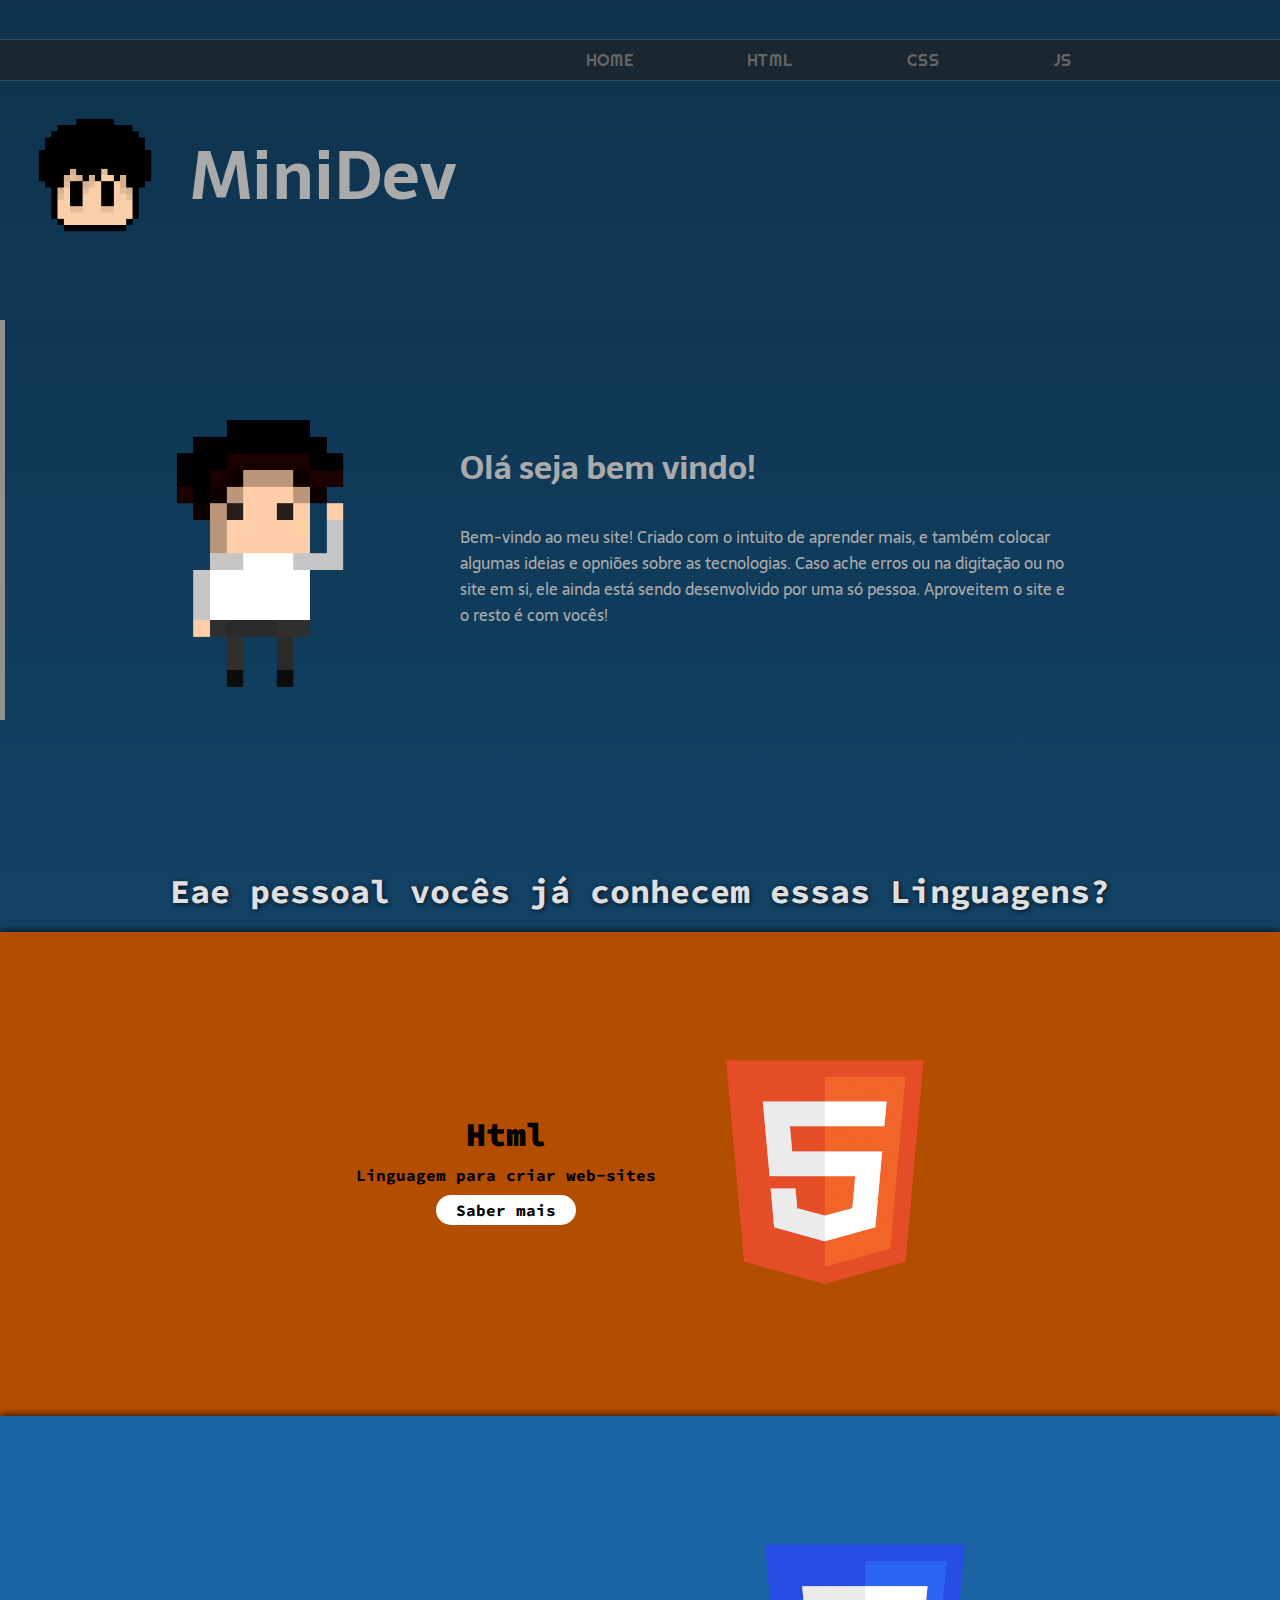
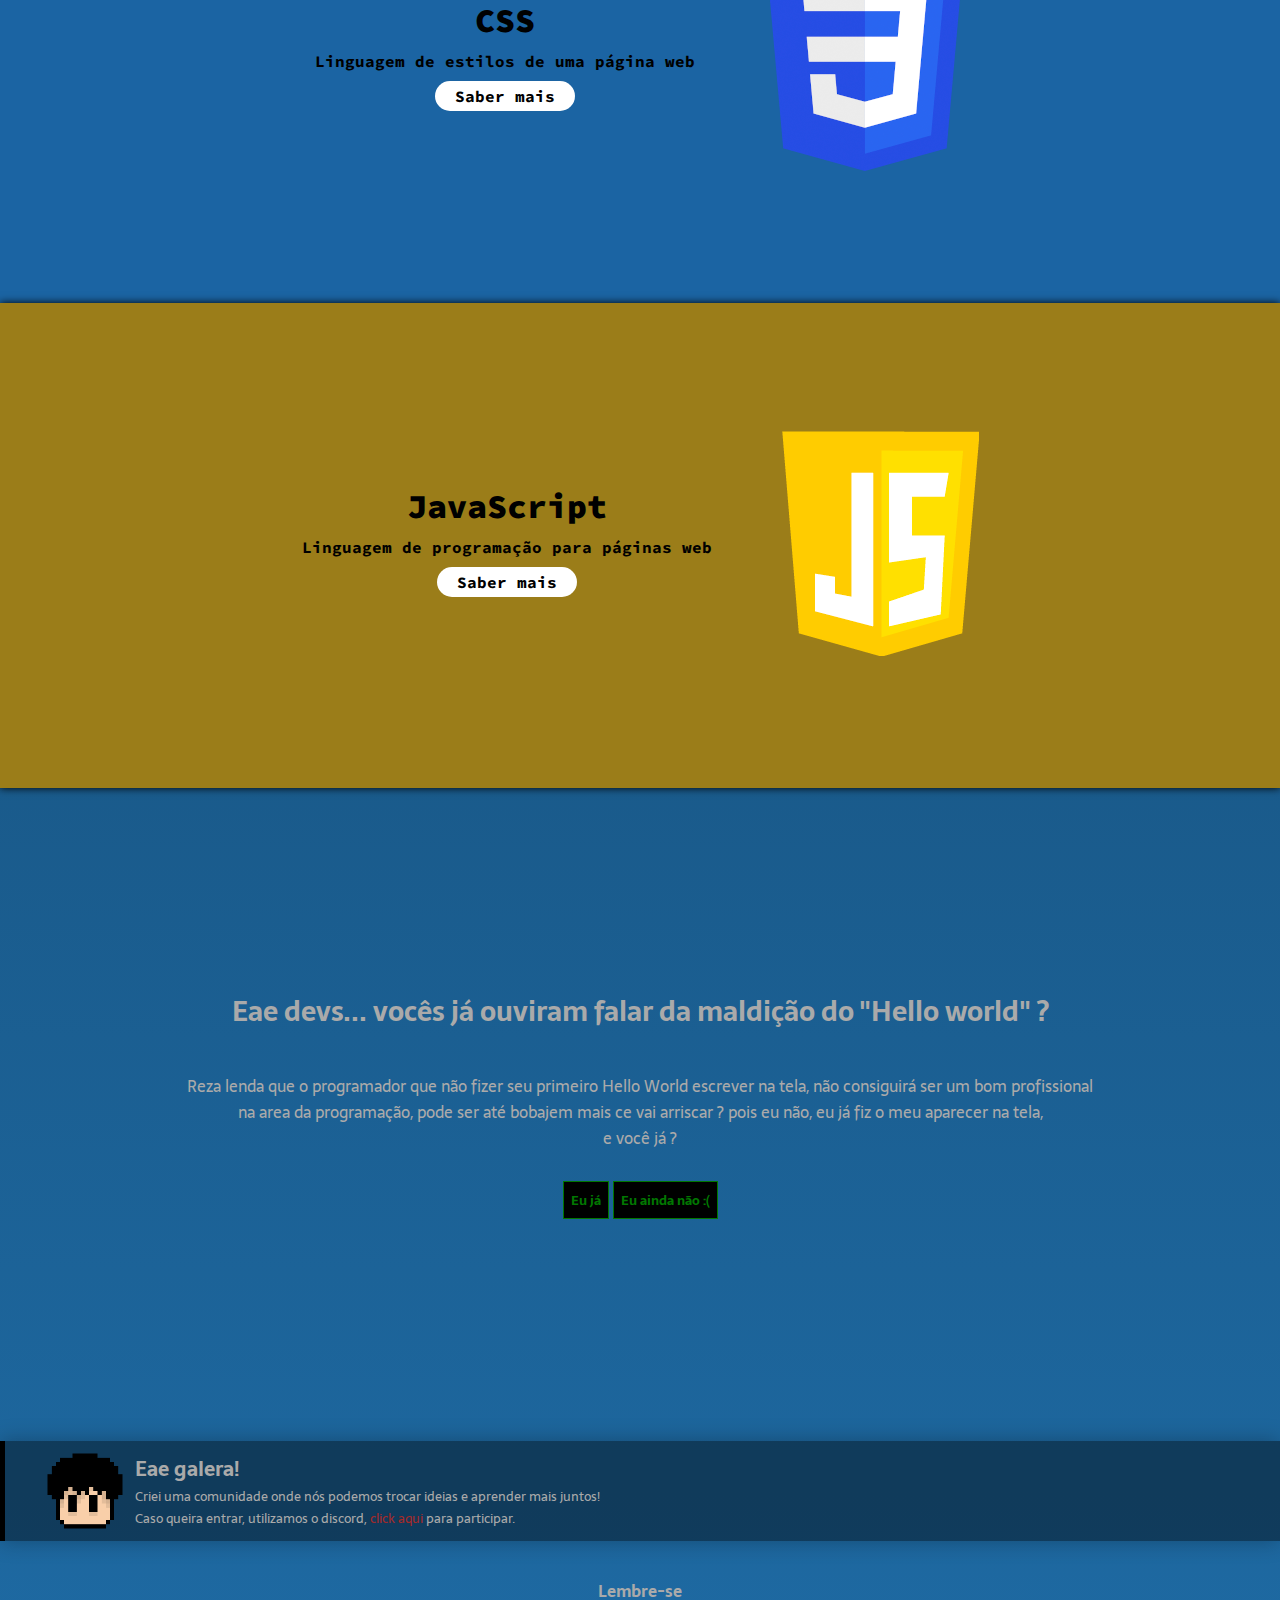
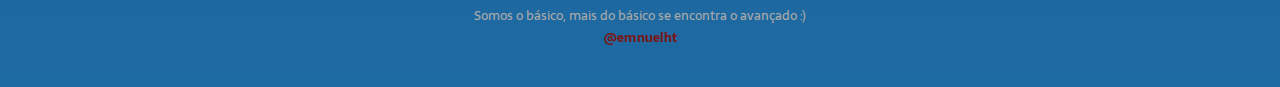
==== index.html @ 1f31f933 "commit inicial" ====
<!DOCTYPE html>
<html lang="pt-br">
<head>
    <meta charset="UTF-8">
    <meta name="viewport" content="width=device-width, initial-scale=1.0">
    <meta name="description" content="Um site especialmente para você amigo(a) iniciante nesse rumo da tecnologia!">
    <link rel="shortcup icon" href="./img/esqueleto.png" type="imagem/x-icon">
    <link rel="stylesheet" href="./css/estilo.css">
    <title>MiniDev - Home</title>
</head>
<body>
        <header>
            <nav>
                <a href="#">HOME</a>
                <a href="#">HTML</a>
                <a href="#">CSS</a>
                <a href="#">JS</a>
            </nav>
        </header>
    
        <main>
            <div class="main">
                <img id="logo" src="./img/cabeça.png" alt="logo">
                <p id="minidev">MiniDev</p>
            </div>

            <div class="main-glob">
                <div class="main-welcome">
                    <img id="img-info01" src="./img/aperti.png" alt="">

                <div class="welcome-text">
                <h1>Olá seja bem vindo!</h1>
                <p>Bem-vindo ao meu site! Criado com o intuito de aprender mais, e também colocar algumas ideias e opniões
                    sobre as tecnologias. Caso ache erros ou na digitação ou no site em si, ele
                    ainda está sendo desenvolvido por uma só pessoa. Aproveitem o site e o resto é com vocês!</p>
                </div>
                </div>
            </div>

            <div class="linguage">
                <div id="linguage-top">
                    <p>Eae pessoal vocês já conhecem essas Linguagens?</p>
                </div>
                <div class="linguage-box">
                    <div class="html">
                        <div id="html-text" class="txt">
                            <p class="txt-titulo"><strong>Html</strong></p>
                            <p>Linguagem para criar web-sites</p>
                            <a href="#">Saber mais</a>
                        </div>
                        <div id="html-img" class="lag-img">
                            <img src="./img/logo-html.png" alt="logo do html">
                        </div>
                    </div>
    
                    <div class="css">
                        <div id="css-text" class="txt">
                            <p class="txt-titulo"><strong>CSS</strong></p>
                            <p>Linguagem de estilos de uma página web</p>
                            <a href="#">Saber mais</a>
                        </div>
    
                        <div id="css-img" class="lag-img">
                            <img src="./img/logo-css.png" alt="logo do css">
                        </div>
                    </div>
    
                    <div class="js">
                        <div id="js-text" class="txt">
                            <p class="txt-titulo"><strong>JavaScript</strong></p>
                            <p>Linguagem de programação para páginas web</p>
                            <a href="#">Saber mais</a>
                        </div>
    
                        <div id="js-img" class="lag-img">
                            <img src="./img/logo-js.png" alt="logo do javaScript">
                        </div>
                    </div>
                </div>
            </div>

            <div class="main-hello">
                <p id="linha"></p>
                <p id="pri"><strong>Eae devs... vocês já ouviram falar da maldição do "Hello world" ?</strong></p>
                <p>
                    Reza lenda que o programador que não fizer seu primeiro Hello World escrever na tela, não consiguirá ser um bom profissional
                    <br> na area da programação, pode ser até bobajem mais ce vai arriscar ? pois eu não, eu já fiz o meu aparecer na tela, <br>
                    e você já ?
                </p>
    
                <div class="hello-action">
                    <div class="hello-action-buttons">
                        <button class="but-son" onclick="aparecerJ()" ondblclick="sumirJ()">Eu já</button>
                        <button class="but-son" onclick="aparecerN()" ondblclick="sumirN()">Eu ainda não :(</button>
                    </div>
    
                    <p id="ja">
                        Uffaa que bom que você já se livrou
                    </p>
                    <div id="ainda_nao">
                        <p>Que tal se livra dessa maldição agora!<br>Digite "Hello world!" ou "Olá mundo!" para se livrar
                            da maldição.</p>
    
                        <textarea id="element" cols="50" rows="5"></textarea><br>
    
                        <button class="but-son" onclick="mostra()">alert()</button> <button id="but-t" class="but-son" onclick="con()">console.log()</button>
    
                        <div id="mostre">
                            <p id="alet">AAAEEEE você se livrou da maldição</p>
                            <p id="consu">AAAEEEE você se livrou da maldição! <br>
                            caso não saiba onde fica o console <a target="_blank" style="color: brown;" href="./console.html">click aqui</a></p>
                        </div>
                    </div>
                </div>
            </div>
        </main>
    
        <section>
            <div class="info-discord">
               <img src="./img/cabeça.png" alt="">

               <div class="info-by-discord">
                <h2>Eae galera!</h2>
                <p>
                    Criei uma comunidade onde nós podemos trocar ideias e aprender mais juntos!
                    <br>Caso queira entrar, utilizamos o discord, <a href="#" style="color: brown;" onclick="alert('Em manutenção!')">click aqui</a> para participar.
                </p>
               </div>
            </div>
        </section>
    
        <footer>
            <h3>Lembre-se</h3>
            Somos o básico, mais do básico
            se encontra o avançado :)
            <p>
                <a target="_blank" style="color: rgb(121, 23, 23); font-weight: bold;" href="https://www.instagram.com/emnuelht/?hl=pt-br">@emnuelht</a>
            </p>
        </footer>
<script src="cod.js"></script>
</body>
</html>
---- css/estilo.css ----
@import url('https://fonts.googleapis.com/css2?family=Righteous&family=Sarala&display=swap');
        @import url('https://fonts.googleapis.com/css2?family=Hubballi&display=swap');
        @import url('https://fonts.googleapis.com/css2?family=Source+Code+Pro:ital,wght@1,300&display=swap');
        
        * {
            margin: 0;
            padding: 0;
            text-decoration: none;
        }
        body {
            background: linear-gradient(0deg, rgb(30, 106, 163) 0%, rgba(0,0,0,1) 190%) no-repeat;
        }

        header {
            display: flex;
            align-items: center;
            justify-content: right;
            background-color: rgba(32, 33, 34, 0.678);
            height: 40px;
            margin-top: 40px;
            box-shadow: 0px 0px 0.9px white;
        }

        header nav {
            margin-right: 10%;
        } 

        header a {
            font-family: 'Righteous', cursive;
            margin-right: 50px;
            padding: 12px 30px;
            color: rgb(100, 100, 100);
        }

        header a:hover{
            background-color: rgba(38, 74, 89, 0.255);
            color: rgb(0, 189, 0);
        }

        main .main {
            font-family: 'Sarala', sans-serif;
            font-weight: 900;
            display: flex;
            align-items: center;
            color: rgb(170, 170, 170);
        }

        main .main #minidev {
            font-size: 50pt;
        }

        main .main #logo {
            height: 150px;
            margin: 20px;
        }

        main #img-info01{
            height: 400px;
            margin-left: 5px;
        }

        main .main-glob {
            background-color: rgba(0, 0, 0, 0.015);
            border-left: 5px solid rgb(145, 145, 145);
        }

        main .main-welcome {
            display: flex;
            align-items: center;
            width: 80%;
            margin: 50px;
            margin-bottom: 150px;
        }

        main .welcome-text h1{
            margin: 30px 0;
        }

        main .welcome-text {
            font-family: 'Sarala', sans-serif;
            color: rgb(170, 170, 170);
        }

        main .welcome-text a {
            color: rgb(61, 4, 4);
            background-color: rgba(48, 48, 48, 0.603);
            padding: -10px;
            border-radius: 5px;
        }

        main .main-hello {
            font-family: 'Sarala', sans-serif;
            color: rgb(170, 170, 170);
            width: 75%;
            margin: auto;
            text-align: center;
            /* background-color: rgba(2, 2, 2, 0.671); */
            /* border-radius: 10px; */
            /* box-shadow: 5px 5px 15px black; */
        }

        main .main-hello #pri {
            font-size: 20pt;
            padding: 10px;
            margin-bottom: 30px;
        }

        main .main-hello .hello-action {
            padding: 20px;
        }

        main .main-hello .hello-action .hello-action-buttons {
            padding: 10px;
        }

        main .main-hello .hello-action .but-son {
            font-family: 'Sarala', sans-serif;
            background-color: black;
            border: 1px solid rgb(1, 119, 1);
            color: rgb(1, 119, 1);
            font-weight: 800;
            padding: 7px;
            cursor: pointer;
        }

        main .main-hello .hello-action .but-son:hover {
            background-color: rgba(0, 0, 0, 0);
        }

        main .main-hello .hello-action #element {
            background-color: black;
            color: rgb(1, 119, 1);
            outline: none;
            border: 1px solid rgb(1, 119, 1);
        }

        main .main-hello .hello-action p {
            margin: 10px;
        }

        main .linguage {
            text-align: center;
        }

        main .linguage #linguage-top p{
            font-size: 25pt;
            color: rgb(223, 223, 223);
            font-family: 'Source Code Pro', monospace;
            font-weight: bold;
            text-shadow: 1px 1px 5px rgba(0, 0, 0, 0.774);
            margin: 20px 0;
        }

        main .linguage .html {
            margin-top: 20px;
            display: flex;
            background-color: rgb(179, 77, 0);
            justify-content: center;
            padding: 10% 0;
            box-shadow: 0 0 8px;
        }

        main .linguage .css {
            display: flex;
            background-color: rgb(27, 100, 163);
            justify-content: center;
            padding: 10% 0;
            box-shadow: 0 0 8px;
        }

        main .linguage .js {
            display: flex;
            background-color: rgb(155, 125, 25);
            justify-content: center;
            padding: 10% 0;
            margin-bottom: 15%;
            box-shadow: 0 0 8px;
        }

        main .linguage .txt-titulo {
            font-size: 25pt;
            font-weight: bold;
            margin-bottom: 10px;
        }

        main .linguage .txt{
            font-family: 'Source Code Pro', monospace;
            font-weight: bold;
            display: flex;
            flex-direction: column;
            justify-content: center;
            margin-right: 70px;
        }

        main .linguage .txt a{
            background-color: white;
            color: black;
            padding: 5px 20px;
            margin: 10px auto;
            border: none;
            border-radius: 20px;
            transition: 0.3s;
        }

        main .linguage .html a:hover {
            cursor: pointer;
            font-size: 11pt;
            font-weight: bold;
            background-color: rgb(218, 138, 95);
            transition: 0.3s;
        }

        main .linguage .css a:hover {
            cursor: pointer;
            font-size: 11pt;
            font-weight: bold;
            background-color: rgb(128, 174, 214);
            transition: 0.3s;
        }

        main .linguage .js a:hover {
            cursor: pointer;
            font-size: 11pt;
            font-weight: bold;
            background-color: rgb(218, 188, 90);
            transition: 0.3s;
        }

        section .info-discord {
            margin-top: 15%;
            background-color: rgba(0, 0, 0, 0.419);
            box-shadow: 0 0 20px rgba(0, 0, 0, 0.281);
            display: flex;
            align-items: center;
            border-left: 5px solid;
        }

        section .info-discord img {
            height: 100px;
            margin-left: 30px;
        }

        section .info-discord .info-by-discord {
            font-size: 10pt;
            font-family: 'Sarala', sans-serif;
            color: rgb(170, 170, 170);
        }

        section .mais {
            background-color: burlywood;
        }

        footer {
            margin: 3% 0;
            text-align: center;
            font-size: 10pt;
            font-family: 'Sarala', sans-serif;
            color: rgb(170, 170, 170);
        }

        

        /* functions */
        #ja, #ainda_nao {
            display: none;
        }

        #alet,#consu {
            display: none;
        }

        @media screen and (max-width: 720px){
            footer a {
                font-size: 13pt;
            }
            main .linguage .txt a {
                padding: 0;
                background: none;
                color: rgb(221, 221, 221);
                text-decoration: underline;
            }
            main .main-hello .hello-action .but-son:hover{
                border: 1px solid black;
                color: black;
            }
            #but-t {
                display: none;
            }
            textarea {
                width: 100%;
            }
            main .main-hello {
                background: none;
                width: 100%;
                border-radius: 0;
                box-shadow: none;
            }
            *{
                font-size: 20pt;
            }
            section .info-discord {
                height: 300px;
            }

            section .info-discord .info-by-discord{
                margin-left: 50px;
            }
            main .main-welcome{
                font-size: 9pt;
            }
            header {
                background: none;
                margin-top: 0;
            }
            header nav {
                margin-top:190px ;
                display: flex;
                flex-direction: column;
                width: 90%;
            }
            header a {
                display: flex;
                justify-content: center;
                margin: 2px 0;
                background-color: rgba(0, 0, 0, 0.268);
                border: none;
                width: 99%;
                box-shadow: none;
            }
            main .main-glob .main-welcome #img-info01 {
                height: 200px;
                margin-left: -40px;
            }
            main {
                margin-top: 190px;
            }
            main .main #logo {
                height: 90px;
            }
            main .main #minidev {
                font-size: 30pt;
            }
            main .linguage .html,.css,.js {
                height: 100px;
                background: none;
                box-shadow: none;
                color: rgb(221, 221, 221);
            }
            main .linguage .css {
                height: 100px;
                background: none;
                box-shadow: none;
            }
            main .linguage .js {
                height: 100px;
                background: none;
                box-shadow: none;
            }
            main .linguage .html .lag-img img{
                height: 120px;
                position: relative;
                right: 30px;
                top: 30%;
            }
            main .linguage .css .lag-img img{
                height: 120px;
                position: relative;
                top: 30%;
                right: 35px;
            }
            main .linguage .js .lag-img img{
                height: 110px;
                position: relative;
                top: 30%;
                right: 35px;
            }
            main .linguage #linguage-top p {
                font-size: 20pt;
            }
            section .info-discord img {
                display: none;
            }
            main .main-glob .main-welcome img {
                display: none;
            }
        }
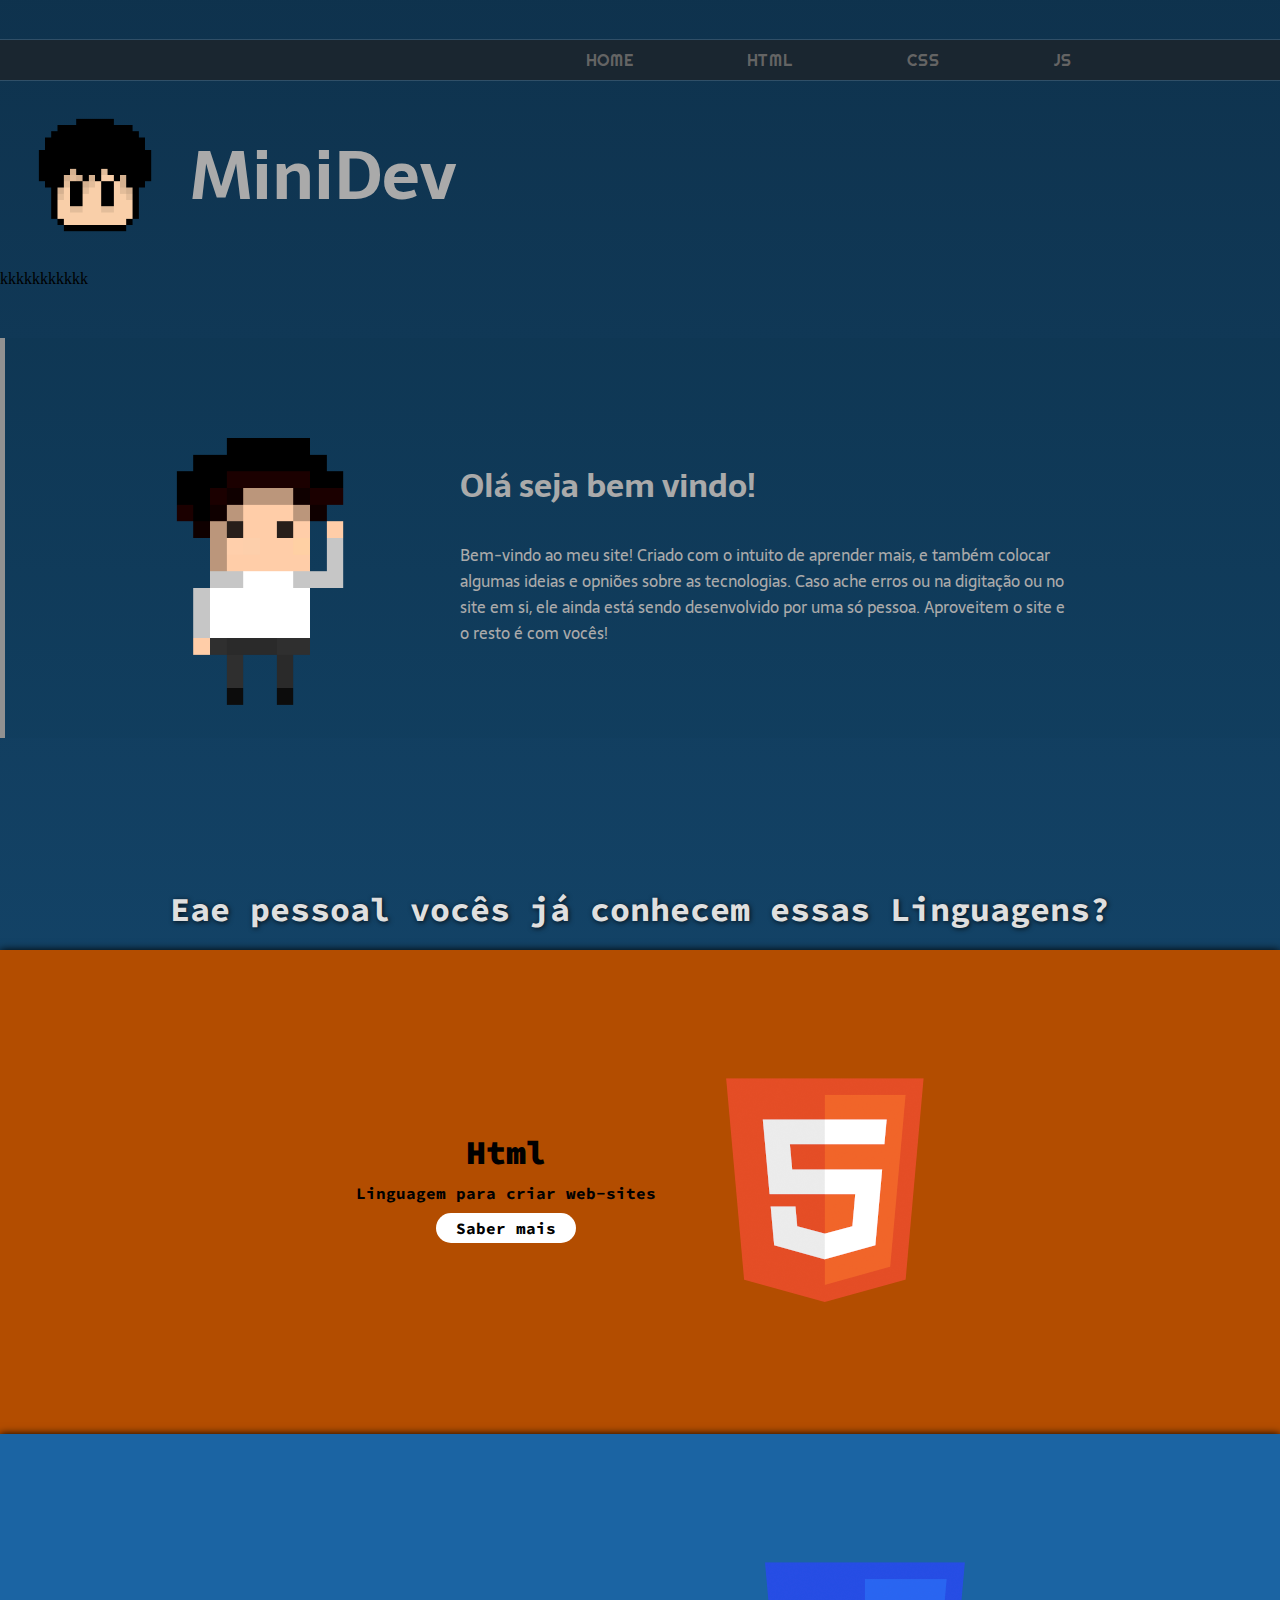
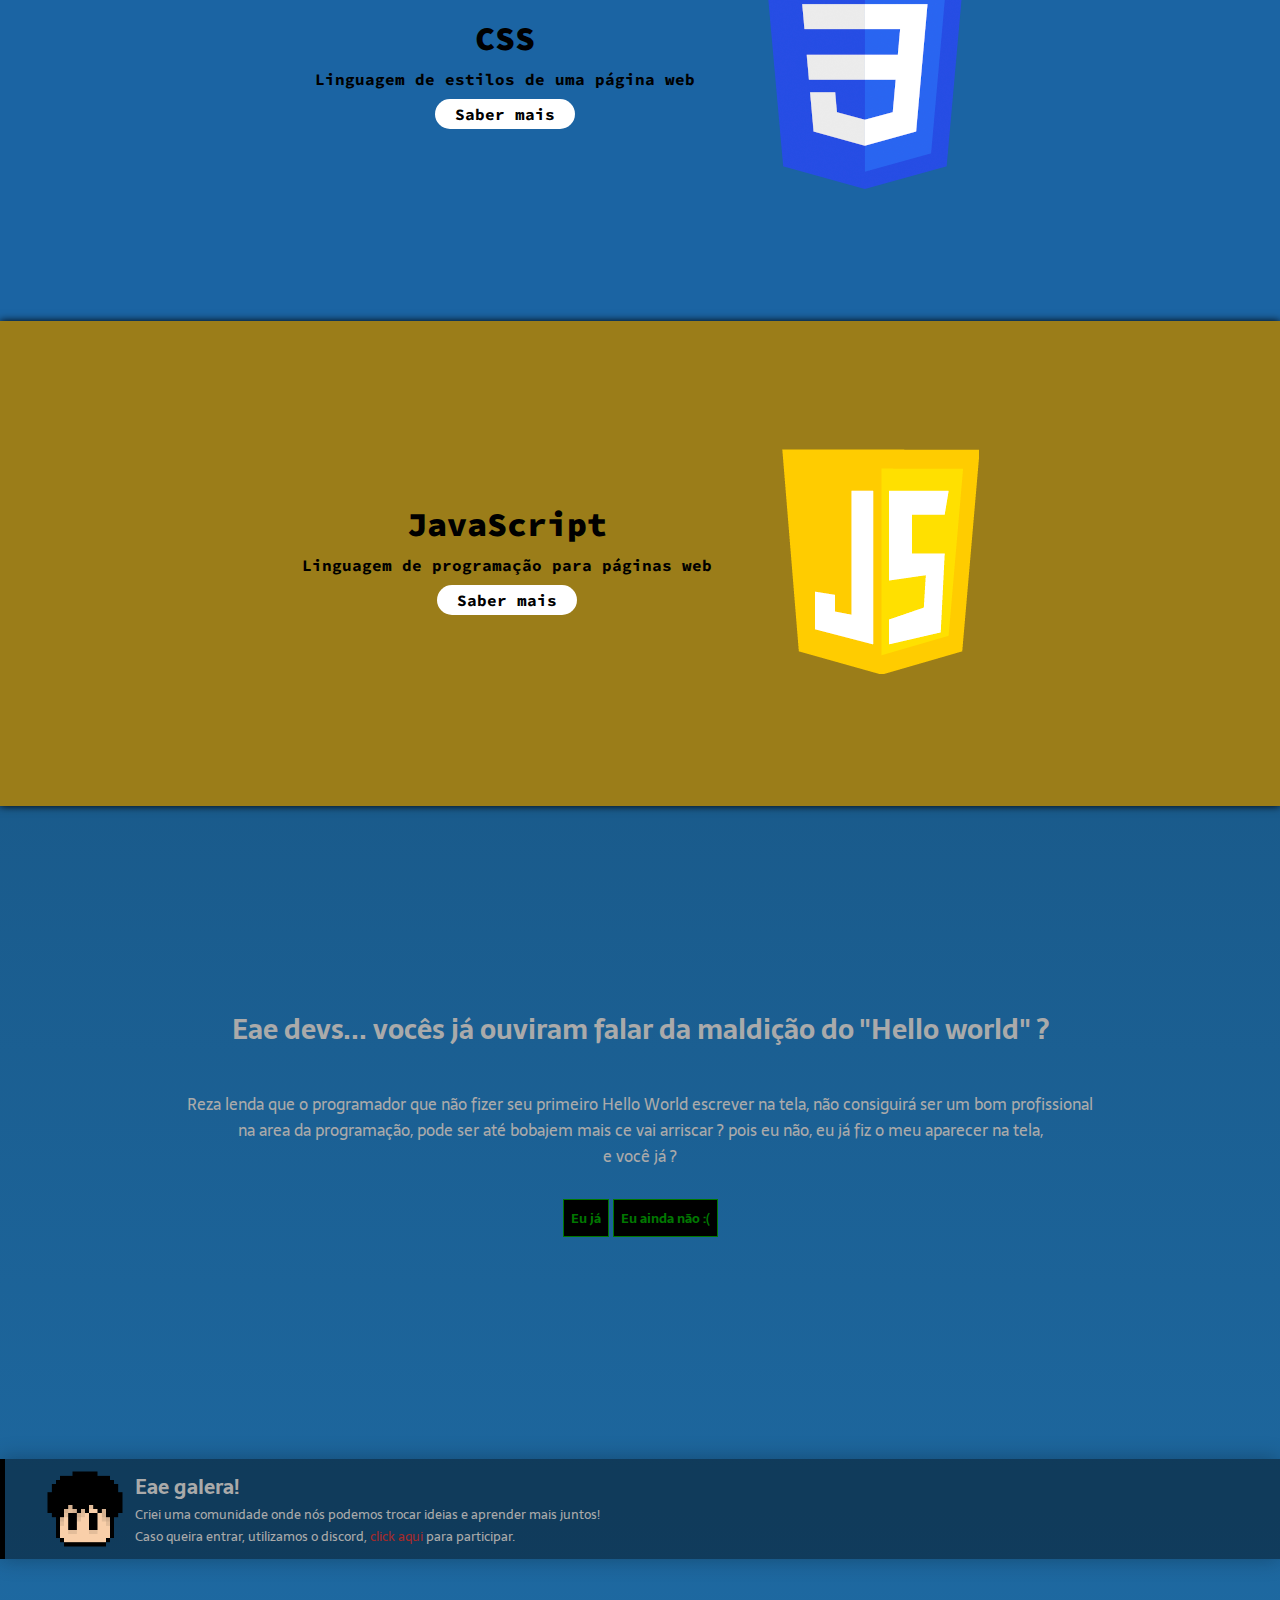
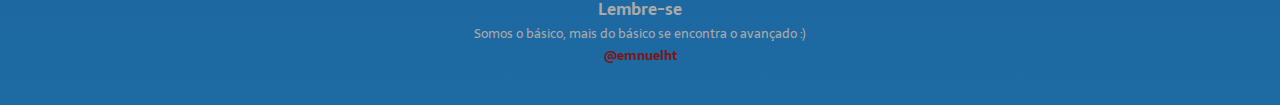
==== commit 4e4449f7: "Update index.html" ====
--- a/index.html
+++ b/index.html
@@ -22,7 +22,7 @@
             <div class="main">
                 <img id="logo" src="./img/cabeça.png" alt="logo">
                 <p id="minidev">MiniDev</p>
-            </div>
+            </div>                   kkkkkkkkkkk
 
             <div class="main-glob">
                 <div class="main-welcome">
@@ -139,4 +139,4 @@
         </footer>
 <script src="cod.js"></script>
 </body>
-</html>+</html>
